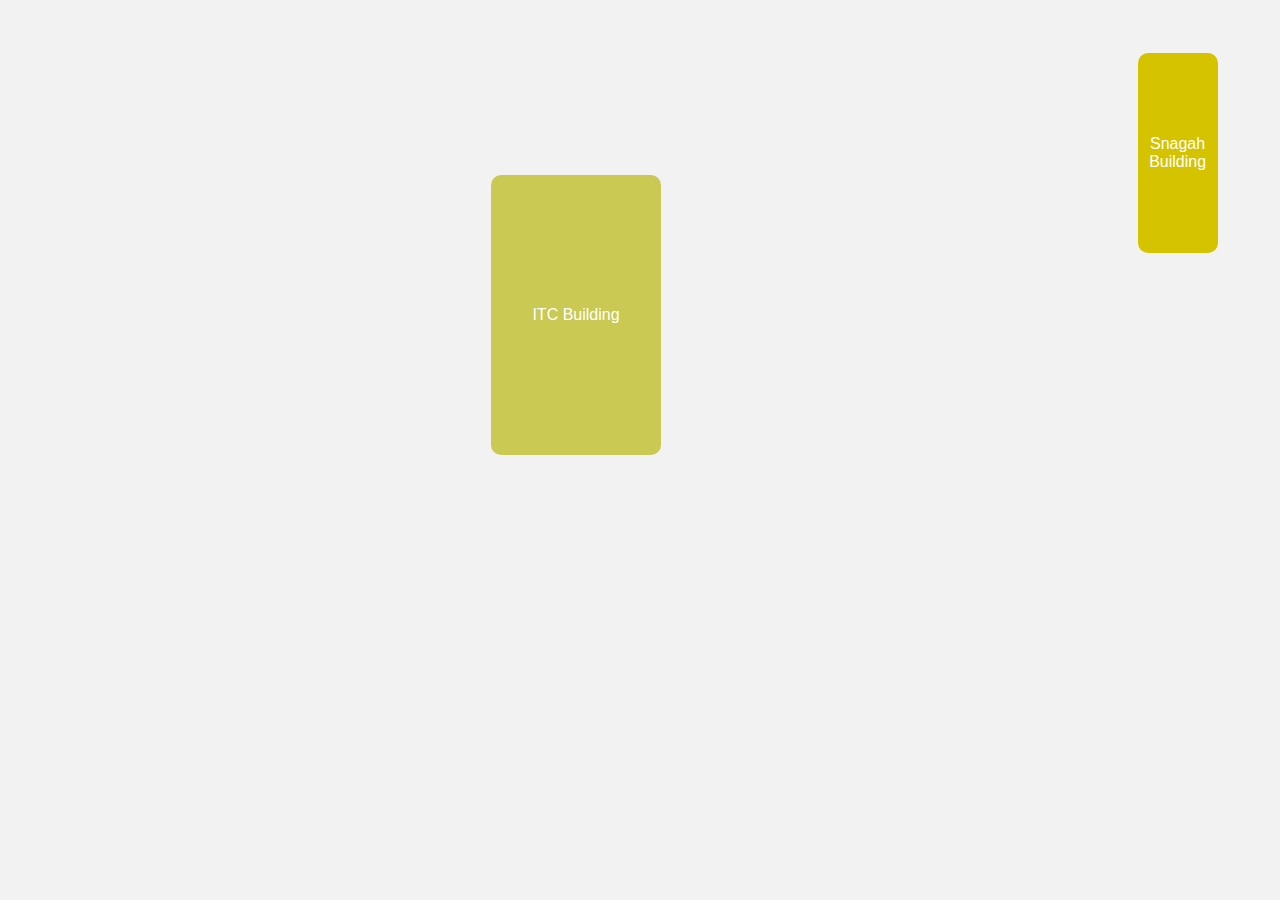
==== html-buildings.html @ 8950beaa "Add files via upload" ====
<!DOCTYPE html>
<html lang="en">
<head>
    <meta charset="UTF-8">
    <meta name="viewport" content="width=device-width, initial-scale=1.0">
    <title>RTU Map Kiosk</title>








    <script src="rooms-functions.js"></script>
    <link rel="stylesheet" href="css-buildings.css">
   
</head>
<body>
    <ul>
        <button class="square-button ITC">ITC Building</button>
        <button class="square-button Snagah">Snagah Building</button>
        <!-- Add similar onclick attributes for other buildings -->
    </ul>








    <!-- Dialog Box -->
    <div class="dialog-box" id="dialogBox">
        <p id="buildingDescription"></p>
        <button onclick="closeDialogBox()">Thanks!</button>
    </div>








    <script>
        // Show building details
        function showBuildingDetails(buildingName) {
            var dialogBox = document.getElementById('dialogBox');
            var description = document.getElementById('buildingDescription');
            var buildingDescription = '';








            // Set different descriptions for each building
            switch (buildingName) {
                case 'ITC Building':
                    buildingDescription = 'sa engineering';
                    break;
                case 'Snagah Building':
                    buildingDescription = 'cbea ata';
                    break;
                case 'Wellness Building':
                    buildingDescription = 'yung may swimming pool sa taas';
                    break;
                case 'R&D Building':
                    buildingDescription = 'sa ihk ata';
                    break;
                case 'Old Building':
                    buildingDescription = 'ginawa para may silong ako habang naglalakad';
                    break;
                case 'Engineering Laboratory Building':
                    buildingDescription = 'cad';
                    break;
                case 'MAB Building':
                    buildingDescription = 'sa cas ata';
                    break;
                case 'ITB Building':
                    buildingDescription = 'engineering din na merong mga office';
                    break;
                case 'Dormitory Building':
                    buildingDescription = 'halatang mabaho';
                    break;
                case 'University Quadrangle':
                    buildingDescription = 'dito may signal ang freewififorall';
                    break;
                case 'University Gymnasium':
                    buildingDescription = 'baho sa loob';
                    break;
                case 'Medical & Dental Clinic Building':
                    buildingDescription = 'dito nanghingi ng excuse letter si eya';
                    break;
                case 'Old Building (South Wing)':
                    buildingDescription = 'malay ko';
                    break;
                case 'Gate-1':
                    buildingDescription = 'yung gate papuntang parking';
                    break;
                case 'Gate-2':
                    buildingDescription = 'main entrance';
                    break;
                case 'University Entrance/Exit Gate-3':
                    buildingDescription = 'yung isang gate na hindi ginagamit';
                    break;
                case 'Sacrepante Exit Gate-4':
                    buildingDescription = 'labasan';
                    break;
                case 'Gate-5':
                    buildingDescription = 'para sa kotse lang';
                    break;
                default:
                    buildingDescription = 'Default description.';
                    break;
            }




            description.textContent = buildingDescription;
            dialogBox.style.display = 'block';
        }




        // Close dialog box
        function closeDialogBox() {
            var dialogBox = document.getElementById('dialogBox');
            dialogBox.style.display = 'none';
        }
    </script>

<script>
    // Function to update scale on zoom
    function updateScale() {
        var scale = window.innerWidth / window.outerWidth; // Calculate scale based on window width
        document.documentElement.style.transform = 'scale(' + scale + ')'; // Apply scale to HTML element
    }

    // Event listener for zoom
    window.addEventListener('resize', updateScale);

    // Call the function initially
    updateScale();
    
</script>
</body>
</html>
---- css-buildings.css ----
body {
    margin: 0;
    padding: 0;
    background-color: #f2f2f2; /* Change background color to gray */
    display: flex;
    justify-content: center;
    align-items: center;
    height: 100vh;
}
.square-button {
    position: fixed;
    left: 50%;
    top: 50%;
    transform: translate(-50%, -50%);
    width: 100px;
    height: 100px;
    background-color: #4CAF50;
    border: none;
    border-radius: 10px;
    color: white;
    font-size: 16px;
    cursor: pointer;
    z-index: 1;
    transition: all 0.3s ease; /* Add transition effect to all properties with 0.3s duration */
}
.square-button:hover {
    transform: translate(-50%, -50%) scale(1.1); /* Scale up by 10% on hover */
    box-shadow: 0 0 10px rgba(0, 0, 0, 0.3); /* Add box shadow on hover */
}
.square-button.ITC {
    position: fixed;
    left: 45%; /* Adjust the horizontal position of the ITC Building button */
    top: 35%; /* Adjust the vertical position of the ITC Building button */
    width: 170px; /* Adjust the width of the ITC Building button */
    height: 280px; /* Adjust the height of the ITC Building button */
    background-color: #c9c954; /* Change background color for University Gymnasium button */
}
.square-button.Snagah {
    position: fixed;
    left: 92%; /* Adjust the horizontal position of the Snagah Building button */
    top: 17%; /* Adjust the vertical position of the Snagah Building button */
    width: 80px; /* Adjust the width of the Snagah Building button */
    height: 200px; /* Adjust the height of the Snagah Building button */
    background-color: #d5c300; /* Change background color for Snagah Building button */
}
.square-button.UniversityGymnasium {
    position: fixed;
    left: 45%; /* Adjust the horizontal position of University Gymnasium button */
    top: 78%; /* Adjust the vertical position of University Gymnasium button */
    width: 150px; /* Adjust the width of University Gymnasium button */
    height: 180px; /* Adjust the height of University Gymnasium button */
    background-color: #fd0000c3; /* Change background color for University Gymnasium button */
}
.square-button.Gate3 {
    position: fixed;
    left: 52%; /* Adjust the horizontal position of Gate-3 button */
    top: 94.5%; /* Adjust the vertical position of Gate-3 button */
    width: 75px; /* Adjust the width of Gate-3 button */
    height: 30px; /* Adjust the height of Gate-3 button */
    background-color: #814700; /* Change background color for Gate-3 button */
}
.square-button.Wellness {
    position: fixed;
    left: 65%; /* Adjust the horizontal position of the Wellness Building button */
    top: 84%; /* Adjust the vertical position of the Wellness Building button */
    width: 200px; /* Adjust the width of the Wellness Building button */
    height: 120px; /* Adjust the height of the Wellness Building button */
    background-color: #60a8e2; /* Change background color for Wellness Building button */
}
.square-button.Gate2 {
    position: fixed;
    left: 65%; /* Adjust the horizontal position of Gate-2 button */
    top: 94.5%; /* Adjust the vertical position of Gate-2 button */
    width: 75px; /* Adjust the width of Gate-2 button */
    height: 30px; /* Adjust the height of Gate-2 button */
    background-color: #814700; /* Change background color for Gate-3 button */
}
.square-button.RD {
    position: fixed;
    left: 87%; /* Adjust the horizontal position of the R&D Building button */
    top: 20%; /* Adjust the vertical position of the R&D Building button */
    width: 70px; /* Adjust the width of the R&D Building button */
    height: 200px; /* Adjust the height of the R&D Building button */
    background-color: #e570ff; /* Change background color for R&D Building button */
}
.square-button.Old {
    position: fixed;
    left: 61.6%;
    top: 60%;
    clip-path: polygon(81% 0, 100% 0, 100% 55%, 0 55%, 0 45%, 81% 45%);
    width: 700px;
    height: 800px;
    background-color: hsl(318, 37%, 76%);
}
.square-button.Engineering {
    position: fixed;
    left: 47%; /* Adjust the horizontal position of the Engineering Laboratory Building button */
    top: 9%; /* Adjust the vertical position of the Engineering Laboratory Building button */
    width: 100px; /* Adjust the width of the Engineering Laboratory Building button */
    height: 100px; /* Adjust the height of the Engineering Laboratory Building button */
    background-color: #b20000; /* Change background color for Engineering Laboratory Building button */
}
.square-button.MAB {
    position: fixed;
    left: 69%;
    top: 69.5%;
    clip-path: polygon(0 64%, 0 41%, 100% 41%, 100% 100%, 70% 100%, 70% 64%);
    width: 490px;
    height: 290px;
    background-color: #6d9501;
}
.square-button.ITB {
    position: fixed;
    left: 58.5%; /* Adjust the horizontal position of the ITB Building button */
    top: 25%; /* Adjust the vertical position of the ITB Building button */
    width: 220px; /* Adjust the width of the ITB Building button */
    height: 250px; /* Adjust the height of the ITB Building button */
    background-color: #0e1883; /* Change background color for ITB Building button */
    clip-path: polygon(0 23%, 100% 22%, 100% 65%, 60% 66%, 61% 81%, 38% 81%, 38% 66%, 0 65%);
}
.square-button.Gate5 {
    position: fixed;
    left: 97%; /* Adjust the horizontal position of Gate-5 button */
    top: 26%; /* Adjust the vertical position of Gate-5 button */
    width: 75px; /* Adjust the width of Gate-5 button */
    height: 30px; /* Adjust the height of Gate-5 button */
    background-color: #814700; /* Change background color for Gate-3 button */
}
.square-button.Gate1 {
    position: fixed;
    left: 82%; /* Adjust the horizontal position of Gate-1 button */
    top: 94.5%; /* Adjust the vertical position of Gate-1 button */
    width: 75px; /* Adjust the width of Gate-1 button */
    height: 30px; /* Adjust the height of Gate-1 button */
    background-color: #814700; /* Change background color for Gate-3 button */
}
.square-button.UniversityQuadrangle {
    position: fixed;
    left: 64%; /* Adjust the horizontal position of University Quadrangle button */
    top: 45%; /* Adjust the vertical position of University Quadrangle button */
    width: 350px; /* Adjust the width of University Quadrangle button */
    height: 130px; /* Adjust the height of University Quadrangle button */
    background-color: #0c5314; /* Change background color for University Quadrangle button */
}
.square-button.Gate4 {
    position: fixed;
    left: 35%; /* Adjust the horizontal position of Sacrepante Exit Gate-4 button */
    top: 65%; /* Adjust the vertical position of Sacrepante Exit Gate-4 button */
    width: 75px; /* Adjust the width of Sacrepante Exit Gate-4 button */
    height: 30px; /* Adjust the height of Sacrepante Exit Gate-4 button */
    background-color: #814700; /* Change background color for Gate-3 button */
}
.square-button.OBS {
    position: fixed;
    left: 73%; /* Adjust the horizontal position of Sacrepante Exit Gate-4 button */
    top: 21%; /* Adjust the vertical position of Sacrepante Exit Gate-4 button */
    width: 80px; /* Adjust the width of Sacrepante Exit Gate-4 button */
    height: 200px; /* Adjust the height of Sacrepante Exit Gate-4 button */
    background-color: hsl(318, 37%, 76%);
}
.square-button.MDCB {
    position: fixed;
    left: 68%; /* Adjust the horizontal position of Sacrepante Exit Gate-4 button */
    top: 21%; /* Adjust the vertical position of Sacrepante Exit Gate-4 button */
    width: 65px; /* Adjust the width of Sacrepante Exit Gate-4 button */
    height: 200px; /* Adjust the height of Sacrepante Exit Gate-4 button */
    background-color: hsl(57, 100%, 30%); /* Change background color for Sacrepante Exit Gate-4 button */
}
.square-button.Dormitory {
    position: fixed;
    left: 57%; /* Adjust the horizontal position of Sacrepante Exit Gate-4 button */
    top: 9%; /* Adjust the vertical position of Sacrepante Exit Gate-4 button */
    width: 140px; /* Adjust the width of Sacrepante Exit Gate-4 button */
    height: 80px; /* Adjust the height of Sacrepante Exit Gate-4 button */
    background-color: hsl(26, 100%, 50%); /* Change background color for Sacrepante Exit Gate-4 button */
}
/* Dialog Box Styles */
.dialog-box {
    display: none;
    position: fixed;
    left: 50%;
    top: 50%;
    transform: translate(-50%, -50%);
    padding: 20px;
    background-color: white;
    border-radius: 10px;
    box-shadow: 0 0 10px rgba(0, 0, 0, 0.1);
    z-index: 2;
}


#map {
    position: relative;
}




#landmarkIcon {
    position: absolute;
    top: 50px; /* Adjust top position as needed */
    left: 50px; /* Adjust left position as needed */
    z-index: 9999; /* Ensure it's above other elements */
}
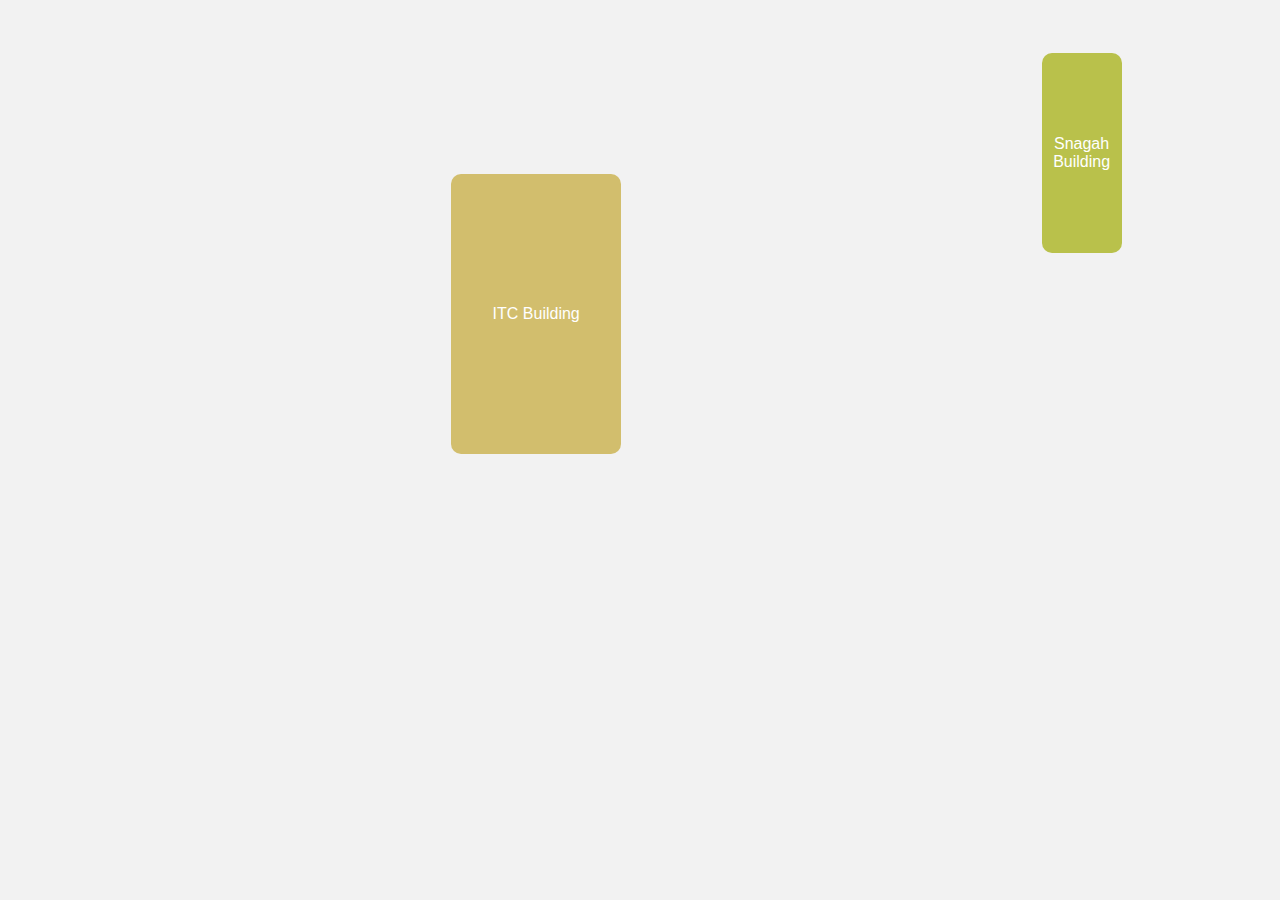
==== commit 837aa3ac: "Add files via upload" ====
--- a/html-buildings.html
+++ b/html-buildings.html
@@ -5,6 +5,14 @@
     <meta charset="UTF-8">
     <meta name="viewport" content="width=device-width, initial-scale=1.0">
     <title>RTU Map Kiosk</title>
+
+
+
+
+
+
+
+
 
 
 
@@ -31,11 +39,27 @@
 
 
 
+
+
+
+
+
+
+
+
     <!-- Dialog Box -->
     <div class="dialog-box" id="dialogBox">
         <p id="buildingDescription"></p>
         <button onclick="closeDialogBox()">Thanks!</button>
     </div>
+
+
+
+
+
+
+
+
 
 
 
@@ -58,6 +82,14 @@
 
 
 
+
+
+
+
+
+
+
+
             // Set different descriptions for each building
             switch (buildingName) {
                 case 'ITC Building':
@@ -122,9 +154,17 @@
 
 
 
+
+
+
+
             description.textContent = buildingDescription;
             dialogBox.style.display = 'block';
         }
+
+
+
+
 
 
 
@@ -136,6 +176,7 @@
         }
     </script>
 
+
 <script>
     // Function to update scale on zoom
     function updateScale() {
@@ -143,15 +184,25 @@
         document.documentElement.style.transform = 'scale(' + scale + ')'; // Apply scale to HTML element
     }
 
+
     // Event listener for zoom
     window.addEventListener('resize', updateScale);
 
+
     // Call the function initially
     updateScale();
-    
+   
 </script>
 </body>
 </html>
 
 
 
+
+
+
+
+
+
+
+
--- a/css-buildings.css
+++ b/css-buildings.css
@@ -7,21 +7,21 @@
     align-items: center;
     height: 100vh;
 }
-.square-button {
-    position: fixed;
+    .square-button {
+    position: fixed;
+    position: absolute;
     left: 50%;
     top: 50%;
     transform: translate(-50%, -50%);
     width: 100px;
     height: 100px;
-    background-color: #4CAF50;
+    background-color: #48b54c;
     border: none;
     border-radius: 10px;
     color: white;
     font-size: 16px;
     cursor: pointer;
-    z-index: 1;
-    transition: all 0.3s ease; /* Add transition effect to all properties with 0.3s duration */
+    z-index: 1; /* Ensure the button is above other elements */
 }
 .square-button:hover {
     transform: translate(-50%, -50%) scale(1.1); /* Scale up by 10% on hover */
@@ -29,81 +29,81 @@
 }
 .square-button.ITC {
     position: fixed;
-    left: 45%; /* Adjust the horizontal position of the ITC Building button */
-    top: 35%; /* Adjust the vertical position of the ITC Building button */
+    left: 41.89%; /* Adjust the horizontal position of the ITC Building button */
+    top: 34.89%; /* Adjust the vertical position of the ITC Building button */
     width: 170px; /* Adjust the width of the ITC Building button */
     height: 280px; /* Adjust the height of the ITC Building button */
-    background-color: #c9c954; /* Change background color for University Gymnasium button */
+    background-color: #d2be6d; /* Change background color for University Gymnasium button */
 }
 .square-button.Snagah {
     position: fixed;
-    left: 92%; /* Adjust the horizontal position of the Snagah Building button */
+    left: 84.4999%; /* Adjust the horizontal position of the Snagah Building button */
     top: 17%; /* Adjust the vertical position of the Snagah Building button */
     width: 80px; /* Adjust the width of the Snagah Building button */
     height: 200px; /* Adjust the height of the Snagah Building button */
-    background-color: #d5c300; /* Change background color for Snagah Building button */
+    background-color: #b9c14b; /* Change background color for Snagah Building button */
 }
 .square-button.UniversityGymnasium {
     position: fixed;
-    left: 45%; /* Adjust the horizontal position of University Gymnasium button */
-    top: 78%; /* Adjust the vertical position of University Gymnasium button */
+    left: 44.9%; /* Adjust the horizontal position of University Gymnasium button */
+    top: 68.3%; /* Adjust the vertical position of University Gymnasium button */
     width: 150px; /* Adjust the width of University Gymnasium button */
     height: 180px; /* Adjust the height of University Gymnasium button */
-    background-color: #fd0000c3; /* Change background color for University Gymnasium button */
+    background-color: #c85f5f; /* Change background color for University Gymnasium button */
 }
 .square-button.Gate3 {
     position: fixed;
     left: 52%; /* Adjust the horizontal position of Gate-3 button */
-    top: 94.5%; /* Adjust the vertical position of Gate-3 button */
+    top: 80.5%; /* Adjust the vertical position of Gate-3 button */
     width: 75px; /* Adjust the width of Gate-3 button */
     height: 30px; /* Adjust the height of Gate-3 button */
-    background-color: #814700; /* Change background color for Gate-3 button */
+    background-color: #a27339; /* Change background color for Gate-3 button */
 }
 .square-button.Wellness {
     position: fixed;
-    left: 65%; /* Adjust the horizontal position of the Wellness Building button */
-    top: 84%; /* Adjust the vertical position of the Wellness Building button */
+    left: 64%; /* Adjust the horizontal position of the Wellness Building button */
+    top: 72.5%; /* Adjust the vertical position of the Wellness Building button */
     width: 200px; /* Adjust the width of the Wellness Building button */
     height: 120px; /* Adjust the height of the Wellness Building button */
-    background-color: #60a8e2; /* Change background color for Wellness Building button */
+    background-color: #8a66d0; /* Change background color for Wellness Building button */
 }
 .square-button.Gate2 {
     position: fixed;
     left: 65%; /* Adjust the horizontal position of Gate-2 button */
-    top: 94.5%; /* Adjust the vertical position of Gate-2 button */
+    top: 81.5%; /* Adjust the vertical position of Gate-2 button */
     width: 75px; /* Adjust the width of Gate-2 button */
     height: 30px; /* Adjust the height of Gate-2 button */
-    background-color: #814700; /* Change background color for Gate-3 button */
+    background-color: #a27339; /* Change background color for Gate-3 button */
 }
 .square-button.RD {
     position: fixed;
-    left: 87%; /* Adjust the horizontal position of the R&D Building button */
+    left: 79.99%; /* Adjust the horizontal position of the R&D Building button */
     top: 20%; /* Adjust the vertical position of the R&D Building button */
     width: 70px; /* Adjust the width of the R&D Building button */
     height: 200px; /* Adjust the height of the R&D Building button */
-    background-color: #e570ff; /* Change background color for R&D Building button */
+    background-color: #c16fd4; /* Change background color for R&D Building button */
 }
 .square-button.Old {
     position: fixed;
-    left: 61.6%;
-    top: 60%;
+    left: 57%;
+    top: 54.5%;
     clip-path: polygon(81% 0, 100% 0, 100% 55%, 0 55%, 0 45%, 81% 45%);
     width: 700px;
     height: 800px;
-    background-color: hsl(318, 37%, 76%);
+    background-color: hsl(319, 59%, 72%);
 }
 .square-button.Engineering {
     position: fixed;
-    left: 47%; /* Adjust the horizontal position of the Engineering Laboratory Building button */
-    top: 9%; /* Adjust the vertical position of the Engineering Laboratory Building button */
+    left: 43.69%; /* Adjust the horizontal position of the Engineering Laboratory Building button */
+    top: 13.99%; /* Adjust the vertical position of the Engineering Laboratory Building button */
     width: 100px; /* Adjust the width of the Engineering Laboratory Building button */
     height: 100px; /* Adjust the height of the Engineering Laboratory Building button */
-    background-color: #b20000; /* Change background color for Engineering Laboratory Building button */
+    background-color: #c14545; /* Change background color for Engineering Laboratory Building button */
 }
 .square-button.MAB {
     position: fixed;
-    left: 69%;
-    top: 69.5%;
+    left: 64.5%;
+    top: 61.8%;
     clip-path: polygon(0 64%, 0 41%, 100% 41%, 100% 100%, 70% 100%, 70% 64%);
     width: 490px;
     height: 290px;
@@ -111,68 +111,68 @@
 }
 .square-button.ITB {
     position: fixed;
-    left: 58.5%; /* Adjust the horizontal position of the ITB Building button */
-    top: 25%; /* Adjust the vertical position of the ITB Building button */
-    width: 220px; /* Adjust the width of the ITB Building button */
+    left: 54.49%; /* Adjust the horizontal position of the ITB Building button */
+    top: 25.15%; /* Adjust the vertical position of the ITB Building button */
+    width: 250px; /* Adjust the width of the ITB Building button */
     height: 250px; /* Adjust the height of the ITB Building button */
-    background-color: #0e1883; /* Change background color for ITB Building button */
+    background-color: #63c2cb; /* Change background color for ITB Building button */
     clip-path: polygon(0 23%, 100% 22%, 100% 65%, 60% 66%, 61% 81%, 38% 81%, 38% 66%, 0 65%);
 }
 .square-button.Gate5 {
     position: fixed;
-    left: 97%; /* Adjust the horizontal position of Gate-5 button */
+    left: 89%; /* Adjust the horizontal position of Gate-5 button */
     top: 26%; /* Adjust the vertical position of Gate-5 button */
     width: 75px; /* Adjust the width of Gate-5 button */
     height: 30px; /* Adjust the height of Gate-5 button */
-    background-color: #814700; /* Change background color for Gate-3 button */
+    background-color: #a27339; /* Change background color for Gate-3 button */
 }
 .square-button.Gate1 {
     position: fixed;
-    left: 82%; /* Adjust the horizontal position of Gate-1 button */
-    top: 94.5%; /* Adjust the vertical position of Gate-1 button */
+    left: 75.5%; /* Adjust the horizontal position of Gate-1 button */
+    top: 80.5%; /* Adjust the vertical position of Gate-1 button */
     width: 75px; /* Adjust the width of Gate-1 button */
     height: 30px; /* Adjust the height of Gate-1 button */
-    background-color: #814700; /* Change background color for Gate-3 button */
+    background-color: #a27339; /* Change background color for Gate-3 button */
 }
 .square-button.UniversityQuadrangle {
     position: fixed;
-    left: 64%; /* Adjust the horizontal position of University Quadrangle button */
-    top: 45%; /* Adjust the vertical position of University Quadrangle button */
-    width: 350px; /* Adjust the width of University Quadrangle button */
-    height: 130px; /* Adjust the height of University Quadrangle button */
-    background-color: #0c5314; /* Change background color for University Quadrangle button */
+    left: 58.49%; /* Adjust the horizontal position of University Quadrangle button */
+    top: 41.99%; /* Adjust the vertical position of University Quadrangle button */
+    width: 380px; /* Adjust the width of University Quadrangle button */
+    height: 150px; /* Adjust the height of University Quadrangle button */
+    background-color: #3e9555; /* Change background color for University Quadrangle button */
 }
 .square-button.Gate4 {
     position: fixed;
-    left: 35%; /* Adjust the horizontal position of Sacrepante Exit Gate-4 button */
-    top: 65%; /* Adjust the vertical position of Sacrepante Exit Gate-4 button */
+    left: 33.99%; /* Adjust the horizontal position of Sacrepante Exit Gate-4 button */
+    top: 55%; /* Adjust the vertical position of Sacrepante Exit Gate-4 button */
     width: 75px; /* Adjust the width of Sacrepante Exit Gate-4 button */
     height: 30px; /* Adjust the height of Sacrepante Exit Gate-4 button */
-    background-color: #814700; /* Change background color for Gate-3 button */
+    background-color: #a27339; /* Change background color for Gate-3 button */
 }
 .square-button.OBS {
     position: fixed;
-    left: 73%; /* Adjust the horizontal position of Sacrepante Exit Gate-4 button */
-    top: 21%; /* Adjust the vertical position of Sacrepante Exit Gate-4 button */
+    left: 68.2%; /* Adjust the horizontal position of Sacrepante Exit Gate-4 button */
+    top: 22.5%; /* Adjust the vertical position of Sacrepante Exit Gate-4 button */
     width: 80px; /* Adjust the width of Sacrepante Exit Gate-4 button */
     height: 200px; /* Adjust the height of Sacrepante Exit Gate-4 button */
-    background-color: hsl(318, 37%, 76%);
+    background-color: hsl(319, 59%, 72%);
 }
 .square-button.MDCB {
     position: fixed;
-    left: 68%; /* Adjust the horizontal position of Sacrepante Exit Gate-4 button */
-    top: 21%; /* Adjust the vertical position of Sacrepante Exit Gate-4 button */
+    left: 63.89%; /* Adjust the horizontal position of Sacrepante Exit Gate-4 button */
+    top: 22.99%; /* Adjust the vertical position of Sacrepante Exit Gate-4 button */
     width: 65px; /* Adjust the width of Sacrepante Exit Gate-4 button */
     height: 200px; /* Adjust the height of Sacrepante Exit Gate-4 button */
-    background-color: hsl(57, 100%, 30%); /* Change background color for Sacrepante Exit Gate-4 button */
+    background-color: hsl(118, 47%, 52%); /* Change background color for Sacrepante Exit Gate-4 button */
 }
 .square-button.Dormitory {
     position: fixed;
-    left: 57%; /* Adjust the horizontal position of Sacrepante Exit Gate-4 button */
-    top: 9%; /* Adjust the vertical position of Sacrepante Exit Gate-4 button */
+    left: 51%; /* Adjust the horizontal position of Sacrepante Exit Gate-4 button */
+    top: 12.99%; /* Adjust the vertical position of Sacrepante Exit Gate-4 button */
     width: 140px; /* Adjust the width of Sacrepante Exit Gate-4 button */
     height: 80px; /* Adjust the height of Sacrepante Exit Gate-4 button */
-    background-color: hsl(26, 100%, 50%); /* Change background color for Sacrepante Exit Gate-4 button */
+    background-color: hsl(14, 71%, 61%); /* Change background color for Sacrepante Exit Gate-4 button */
 }
 /* Dialog Box Styles */
 .dialog-box {
@@ -189,9 +189,35 @@
 }
 
 
+
+
+
+
+
+
+
+
+
+
+
+
+
+
 #map {
     position: relative;
 }
+
+
+
+
+
+
+
+
+
+
+
+
 
 
 
@@ -219,13 +245,3 @@
 
 
 
-
-
-
-
-
-
-
-
-
-
